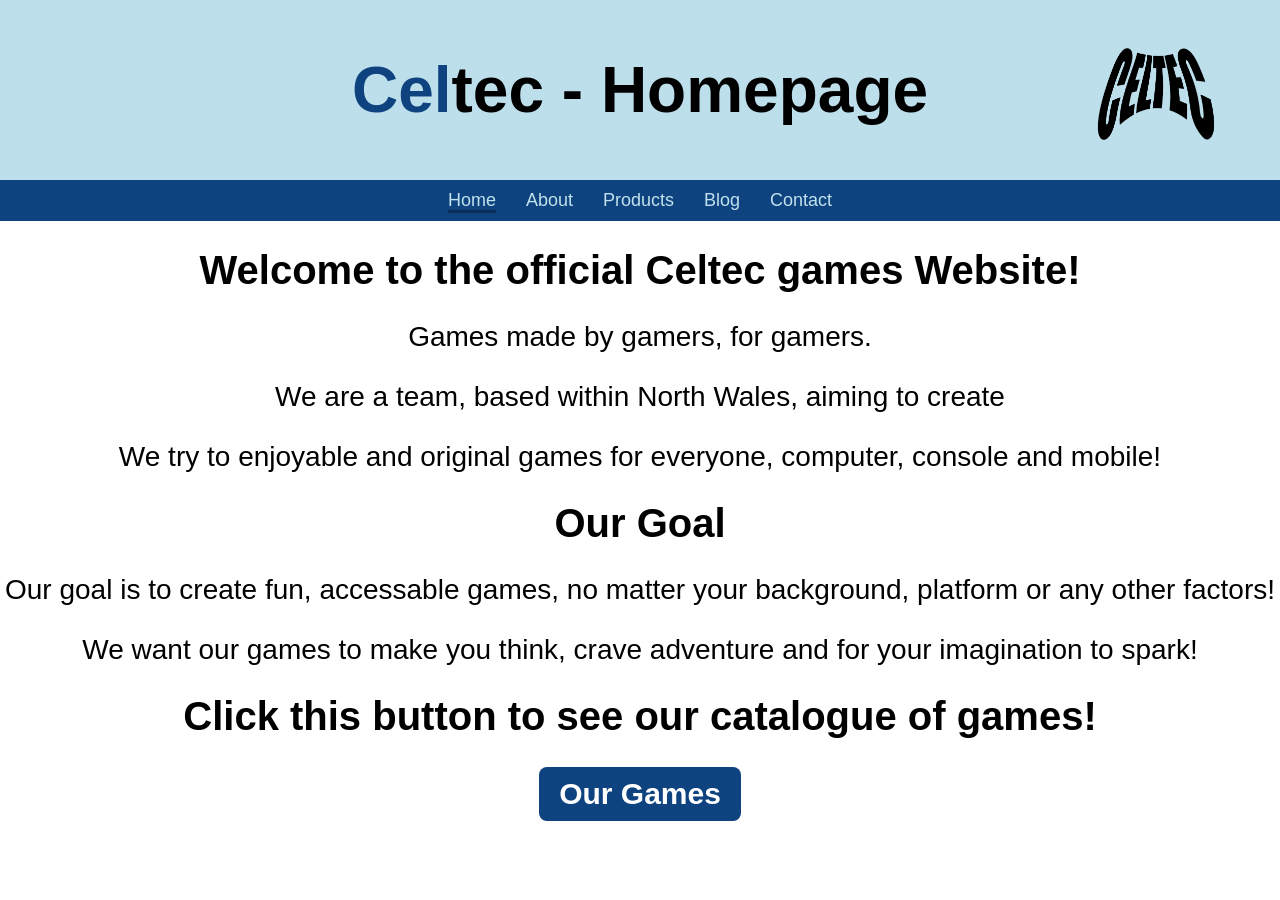
==== index.htm @ 545fc856 "Add files via upload" ====
<!DOCTYPE html>
<html lang="en">
<head>
    <meta charset="UTF-8">
    <meta name="viewport" content="width=device-width, initial-scale=1.0">
	<meta name="description" content="Celtec's official website!">
    <title>Celtec - Official Website</title>
    <link rel="stylesheet" href="assets/css/styles.css">
</head>
<body>
    <header style="position: relative; padding-top: 10px; padding-bottom: 10px;">
        <img src="assets/images/celteclogo.png" style="position: absolute; top:10px; right:10px; height: 180px;">
        <h1 style="font-size: 64px;"><span style="color: #0e4380;">Cel</span><span style="color: black;">tec - Homepage </span></h1>
    </header>
    <nav>
        <ul>
            <li><a href="index.htm" class="active">Home</a></li>
            <li><a href="aboutus.htm">About</a></li>
            <li><a href="products.htm">Products</a></li>
			<li><a href="blog.htm">Blog</a></li>
            <li><a href="contact.htm">Contact</a></li>
        </ul>
    </nav>
    <main>
        <h1 style="text-align: center;">Welcome to the official Celtec games Website!</h1>
        <p style="text-align: center;">Games made by gamers, for gamers.</p>
        <p style="text-align: center;">We are a team, based within North Wales, aiming to create</p>
        <p style="text-align: center;"> We try to enjoyable and original games for everyone, computer, console and mobile!  </p>
        <p style="text-align: center;"></p>
        <h1 style="text-align: center;"> Our Goal </h1>
        <p style="text-align: center;">Our goal is to create fun, accessable games, no matter your background, platform or any other factors! </p>
        <p style="text-align: center;">We want our games to make you think, crave adventure and for your imagination to spark! </p>
        <p style ="text-align: center;"></p> 
        <h1 style ="text-align: center;"> Click this button to see our catalogue of games! </h1>
        <p style="text-align: center;"><a href="products.htm"><button style="font-size: 30px; padding: 10px 20px; cursor: pointer;">Our Games</button></a></p>
        
        
        
    </main>   
</body>
</html>
---- assets/css/styles.css ----
@font-face {
    font-family: 'Dosis';
    src: url('../fonts/Dosis.ttf') format('truetype');
}

body {
    font-family: 'Dosis', sans-serif;
    margin: 0;
    padding: 0;
}

header {
    background-color: #add8e6cc;
    color: white;
    text-align: center;
    padding: 20px;
}

nav {
    background-color: #0e4380;
    padding: 10px;
}

nav ul {
    list-style: none;
    margin: 0;
    padding: 0;
    display: flex;
    justify-content: center;
}

nav ul li {
    margin: 0 15px;
}

nav ul li a {
    color: #c1e2ec;
    text-decoration: none;
    font-size: 18px;
}

nav ul li a:hover {
    text-decoration: underline;
}

nav ul li a.active {
    border-bottom: 3px solid #0a2f5a;
}

p {
    font-size: 28px;
    text-align: center;
}

h1 {
    font-size: 40px;
    text-align: center;
}

button {
    background-color: #0e4380;
    color: white;
    font-size: 20px;
    padding: 10px 25px;
    border: none;
    border-radius: 8px;
    cursor: pointer;
    font-weight: bold;
    transition: background-color 0.3s ease;
}

button:hover {
    background-color: #0a2f5a;
}

.contact-info {
    text-align: center;
    margin-bottom: 20px;
}

.contact-form {
    max-width: 500px;
    margin: 0 auto;
    padding: 20px;
}

.form-input,
.form-textarea {
    width: 100%;
    padding: 8px;
    margin: 6px 0;
    box-sizing: border-box;
    border: 1px solid #ccc;
    border-radius: 4px;
    font-family: 'Dosis', sans-serif;
    font-size: 14px;
}

.form-textarea {
    resize: vertical;
}
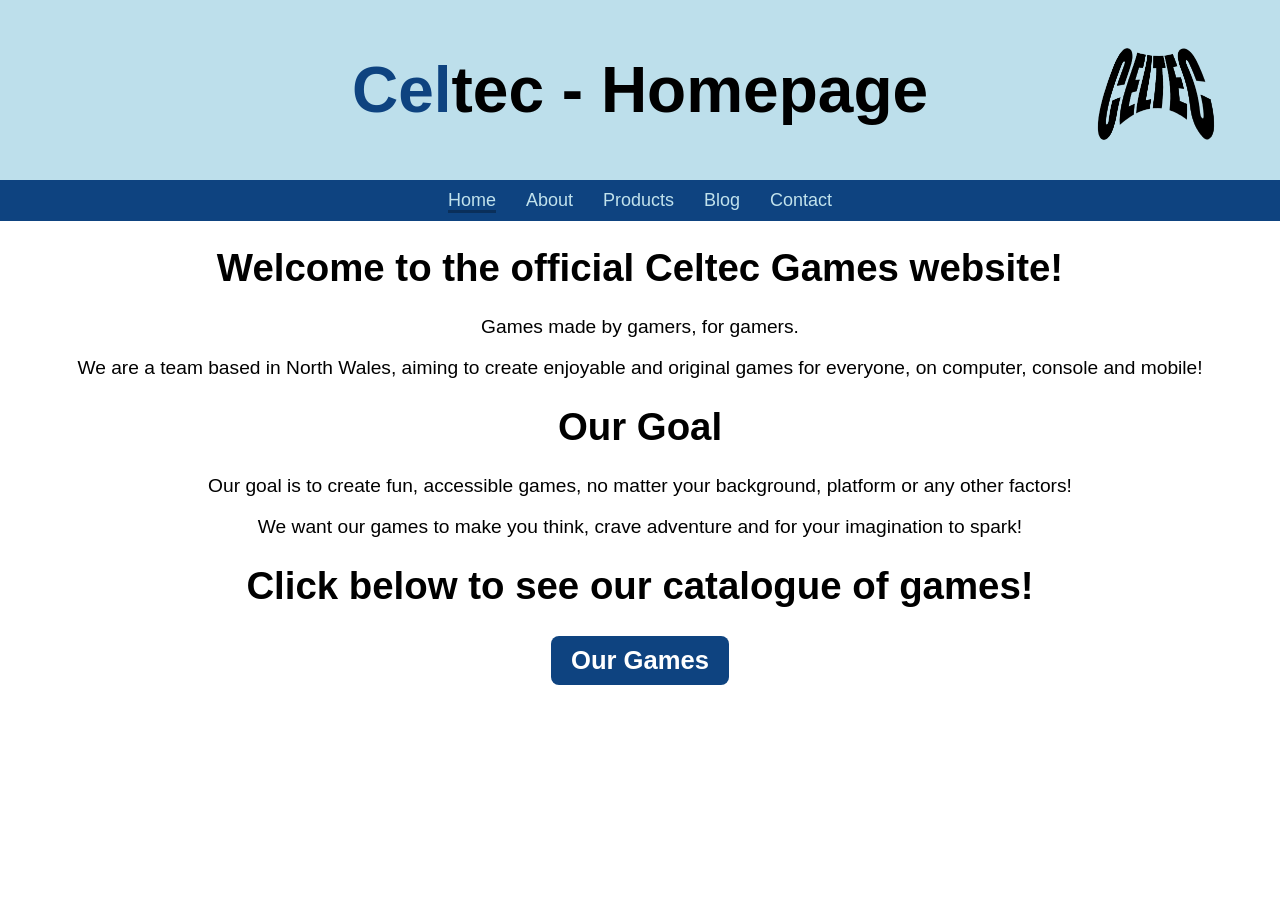
==== commit 5b3bd3c4: "Update index.htm" ====
--- a/index.htm
+++ b/index.htm
@@ -3,39 +3,39 @@
 <head>
     <meta charset="UTF-8">
     <meta name="viewport" content="width=device-width, initial-scale=1.0">
-	<meta name="description" content="Celtec's official website!">
-    <title>Celtec - Official Website</title>
+    <meta name="description" content="Welcome to Celtec Games - indie games made by gamers, for gamers, based in North Wales!">
+    <meta name="author" content="Celtec Games">
+    <meta name="keywords" content="Celtec, indie games, North Wales, PC games, mobile games, console games">
+    <title>Celtec - Home</title>
     <link rel="stylesheet" href="assets/css/styles.css">
 </head>
 <body>
     <header style="position: relative; padding-top: 10px; padding-bottom: 10px;">
-        <img src="assets/images/celteclogo.png" style="position: absolute; top:10px; right:10px; height: 180px;">
-        <h1 style="font-size: 64px;"><span style="color: #0e4380;">Cel</span><span style="color: black;">tec - Homepage </span></h1>
+        <img src="assets/images/celteclogo.png" alt="Celtec Games Logo" style="position: absolute; top:10px; right:10px; height: 15vw; max-height: 180px;">
+        <h1 style="font-size: max(5vw, 28px);"><span style="color: #0e4380;">Cel</span><span style="color: black;">tec - Homepage</span></h1>
     </header>
     <nav>
         <ul>
             <li><a href="index.htm" class="active">Home</a></li>
             <li><a href="aboutus.htm">About</a></li>
             <li><a href="products.htm">Products</a></li>
-			<li><a href="blog.htm">Blog</a></li>
+            <li><a href="blog.htm">Blog</a></li>
             <li><a href="contact.htm">Contact</a></li>
         </ul>
     </nav>
-    <main>
-        <h1 style="text-align: center;">Welcome to the official Celtec games Website!</h1>
-        <p style="text-align: center;">Games made by gamers, for gamers.</p>
-        <p style="text-align: center;">We are a team, based within North Wales, aiming to create</p>
-        <p style="text-align: center;"> We try to enjoyable and original games for everyone, computer, console and mobile!  </p>
-        <p style="text-align: center;"></p>
-        <h1 style="text-align: center;"> Our Goal </h1>
-        <p style="text-align: center;">Our goal is to create fun, accessable games, no matter your background, platform or any other factors! </p>
-        <p style="text-align: center;">We want our games to make you think, crave adventure and for your imagination to spark! </p>
-        <p style ="text-align: center;"></p> 
-        <h1 style ="text-align: center;"> Click this button to see our catalogue of games! </h1>
-        <p style="text-align: center;"><a href="products.htm"><button style="font-size: 30px; padding: 10px 20px; cursor: pointer;">Our Games</button></a></p>
-        
-        
-        
-    </main>   
+    <main style="padding: 0 5%;">
+        <h1 style="text-align: center; font-size: max(3vw, 22px);">Welcome to the official Celtec Games website!</h1>
+        <p style="text-align: center; font-size: max(1.5vw, 16px);">Games made by gamers, for gamers.</p>
+        <p style="text-align: center; font-size: max(1.5vw, 16px);">We are a team based in North Wales, aiming to create enjoyable and original games for everyone, on computer, console and mobile!</p>
+
+        <h1 style="text-align: center; font-size: max(3vw, 22px);">Our Goal</h1>
+        <p style="text-align: center; font-size: max(1.5vw, 16px);">Our goal is to create fun, accessible games, no matter your background, platform or any other factors!</p>
+        <p style="text-align: center; font-size: max(1.5vw, 16px);">We want our games to make you think, crave adventure and for your imagination to spark!</p>
+
+        <h1 style="text-align: center; font-size: max(3vw, 22px);">Click below to see our catalogue of games!</h1>
+        <p style="text-align: center;">
+            <a href="products.htm"><button style="font-size: max(2vw, 18px); padding: 10px 20px; cursor: pointer;">Our Games</button></a>
+        </p>
+    </main>
 </body>
-</html>+</html>
